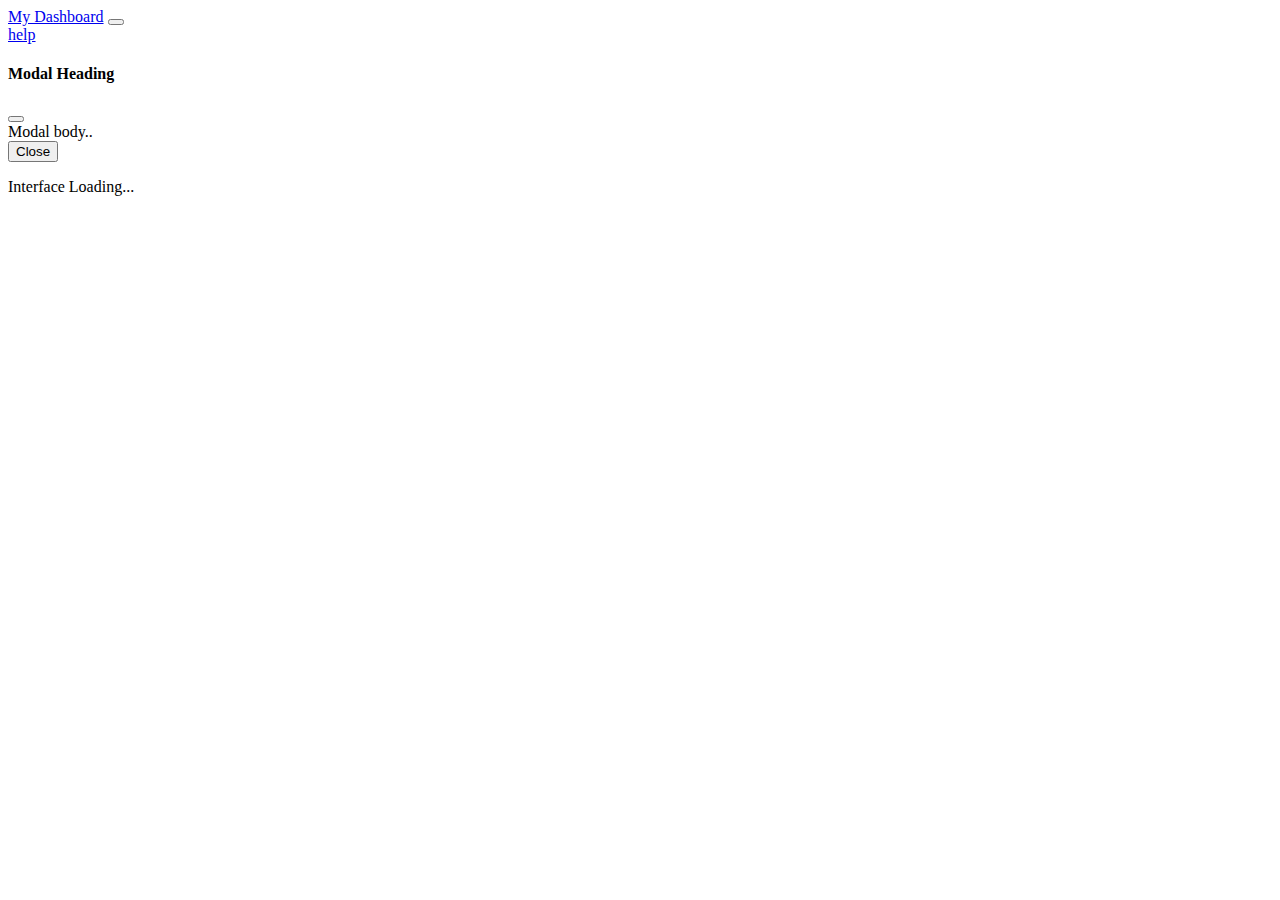
==== docroot/template.html @ 66fd8453 "fix(modal): review code with bootstrap 5" ====
<!DOCTYPE html>
<html lang="en">
<head>
    <meta charset="utf-8">
    <meta name="viewport" content="width=device-width, initial-scale=1">
    <link rel="stylesheet" href="/bootstrap.min.css" integrity="sha384-HY9ZAnZQ16wh2bANwhU31hOJNRNey56NUBfxn5Kn4+X9jUeD4PY3+eQXmnqqBE01" crossorigin="anonymous">
    <link rel="stylesheet" href="/mydashboard.css">
    <link rel="stylesheet" href="/mydashboard-custom.css">
    <script src="/jquery.min.js" integrity="sha256-/xUj+3OJU5yExlq6GSYGSHk7tPXikynS7ogEvDej/m4=" crossorigin="anonymous"></script>
    <script src="/bootstrap.bundle.js" integrity="sha384-phDDN5HPKGi2opHX/b269W21Cu3XoGuAAltbAIhu8Ukkegzt87W3IZQKnDqRGmED" crossorigin="anonymous"></script>
    <script src="/d3.v6.min.js"></script>
    <script src="/mydashboard.js"></script>
</head>
<body>
    <nav class="navbar navbar-expand-lg navbar-dark bg-success">
      <div class="container-fluid">
        <a class="navbar-brand" href="/">My Dashboard</a>
        <button class="navbar-toggler" type="button" data-bs-toggle="collapse" data-bs-target="#navbarSupportedContent" aria-controls="navbarSupportedContent" aria-expanded="false" aria-label="Toggle navigation">
          <span class="navbar-toggler-icon"></span>
        </button>

        <div class="collapse navbar-collapse" id="navbarSupportedContent">
          <div class="navbar-nav" id="mynav">
            <a class="nav-link" href="/doc">help</a>
          </div>
        </div>
      </div>
    </nav>

    <!-- The Modal -->
    <div class="modal fade" tabindex="-1" id="myModal">
      <div class="modal-dialog modal-lg modal-dialog-scrollable">
        <div class="modal-content">
    
          <!-- Modal Header -->
          <div class="modal-header">
            <h4 class="modal-title" id="myModalTitle">Modal Heading</h4>
            <button type="button" class="btn-close" data-bs-dismiss="modal" aria-label="Close"></button>
          </div>
    
          <!-- Modal body -->
          <div class="modal-body" id="myModalBody">
            Modal body..
          </div>
    
          <!-- Modal footer -->
          <div class="modal-footer">
            <button id="myModalCloseBtn" type="button" class="btn btn-danger" data-bs-dismiss="modal">Close</button>
          </div>
    
        </div>
      </div>
    </div>


    <div class="container-fluid">
        <p id="loading">Interface Loading...</p>
        <div class="row" id="remote">
            <svg></svg>
        </div>
    </div>


    <script>
      document.addEventListener('DOMContentLoaded', (event) => {
         makeInterface ();
      });

    </script>

</body>
</html>
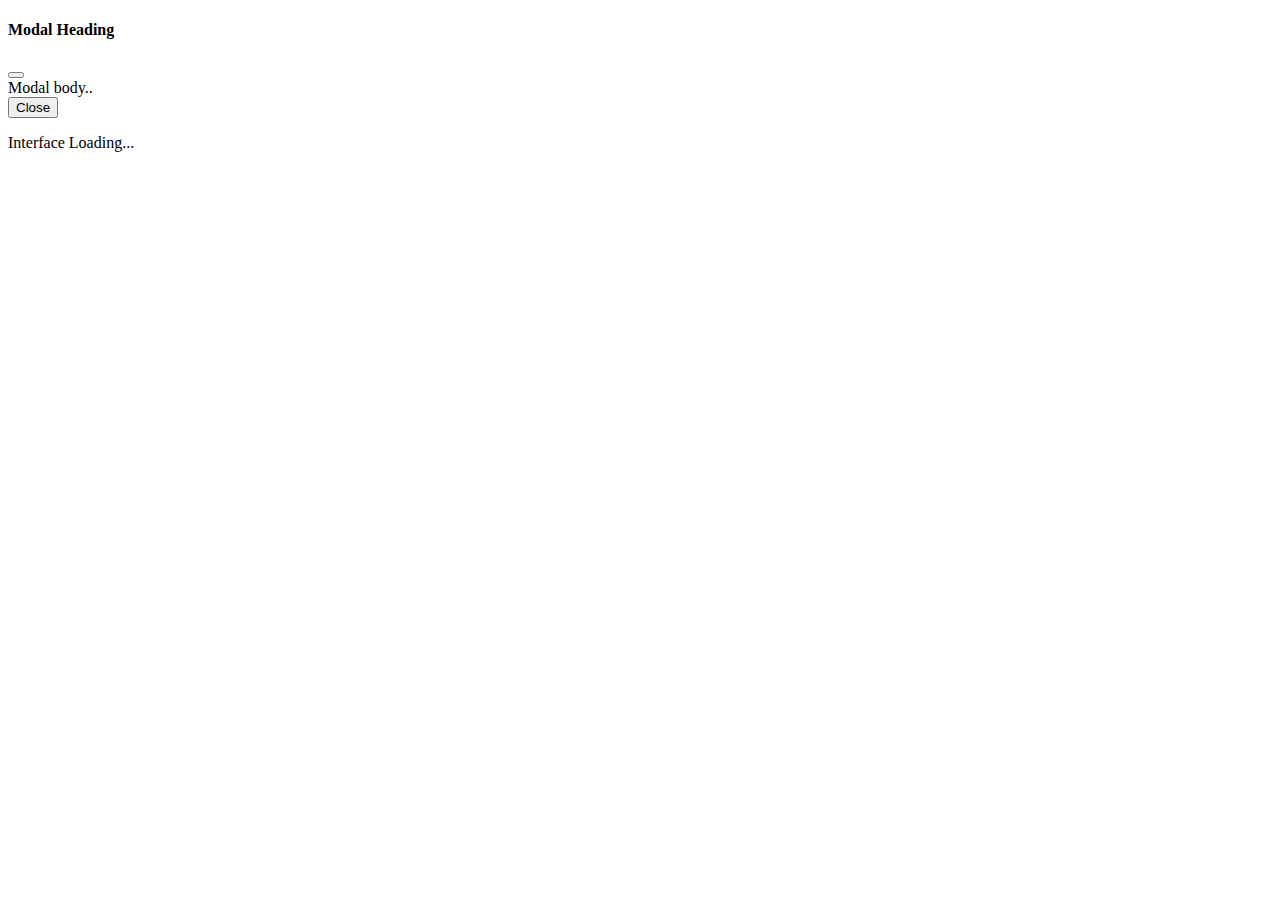
==== commit 1ae40b66: "feat(js): add vuejs and axios with NavBar component" ====
--- a/docroot/template.html
+++ b/docroot/template.html
@@ -4,29 +4,26 @@
 <head>
     <meta charset="utf-8">
     <meta name="viewport" content="width=device-width, initial-scale=1">
-    <link rel="stylesheet" href="/bootstrap.min.css" integrity="sha384-HY9ZAnZQ16wh2bANwhU31hOJNRNey56NUBfxn5Kn4+X9jUeD4PY3+eQXmnqqBE01" crossorigin="anonymous">
-    <link rel="stylesheet" href="/mydashboard.css">
-    <link rel="stylesheet" href="/mydashboard-custom.css">
-    <script src="/jquery.min.js" integrity="sha256-/xUj+3OJU5yExlq6GSYGSHk7tPXikynS7ogEvDej/m4=" crossorigin="anonymous"></script>
-    <script src="/bootstrap.bundle.js" integrity="sha384-phDDN5HPKGi2opHX/b269W21Cu3XoGuAAltbAIhu8Ukkegzt87W3IZQKnDqRGmED" crossorigin="anonymous"></script>
-    <script src="/d3.v6.min.js"></script>
-    <script src="/mydashboard.js"></script>
+    <link rel="stylesheet" href="/css/bootstrap.min.css" integrity="sha384-HY9ZAnZQ16wh2bANwhU31hOJNRNey56NUBfxn5Kn4+X9jUeD4PY3+eQXmnqqBE01" crossorigin="anonymous">
+    <link rel="stylesheet" href="/css/mydashboard.css">
+    <link rel="stylesheet" href="/css/mydashboard-custom.css">
+    <script src="/js/jquery.min.js" integrity="sha256-/xUj+3OJU5yExlq6GSYGSHk7tPXikynS7ogEvDej/m4=" crossorigin="anonymous"></script>
+    <script src="/js/bootstrap.bundle.js" integrity="sha384-phDDN5HPKGi2opHX/b269W21Cu3XoGuAAltbAIhu8Ukkegzt87W3IZQKnDqRGmED" crossorigin="anonymous"></script>
+    <script src="/js/d3.v6.min.js"></script>
+    <script src="/js/mydashboard.js"></script>
+    <script src="/js/axios.min.js" integrity="sha384-cLy/QIp+RoRwaNnhJLMkvAKaF4COLNqAQ7+vznYxje2B9BROqfBXkqwqcQm5Caap" crossorigin="anonymous"></script>
+
+    <!-- VueJS -->
+    <script src="/js/vue.global.prod.js" integrity="sha384-xwpDDJ3UTdNHOF2wSc0WhaRlsXaLX0d320zeCiTzzSeQxCXPKGUrfIeCtATq9J74" crossorigin="anonymous"></script>
+    <!-- Load Components -->
+    <script src="/js/components/NavBar.vue.js"></script>
+    <!-- Load Views -->
+    <script src="/js/views/App.vue.js"></script>
+    <!-- Load VueJS App -->
+    <script src="/js/app.js"></script>
 </head>
 <body>
-    <nav class="navbar navbar-expand-lg navbar-dark bg-success">
-      <div class="container-fluid">
-        <a class="navbar-brand" href="/">My Dashboard</a>
-        <button class="navbar-toggler" type="button" data-bs-toggle="collapse" data-bs-target="#navbarSupportedContent" aria-controls="navbarSupportedContent" aria-expanded="false" aria-label="Toggle navigation">
-          <span class="navbar-toggler-icon"></span>
-        </button>
-
-        <div class="collapse navbar-collapse" id="navbarSupportedContent">
-          <div class="navbar-nav" id="mynav">
-            <a class="nav-link" href="/doc">help</a>
-          </div>
-        </div>
-      </div>
-    </nav>
+  <div id="app"></div>
 
     <!-- The Modal -->
     <div class="modal fade" tabindex="-1" id="myModal">
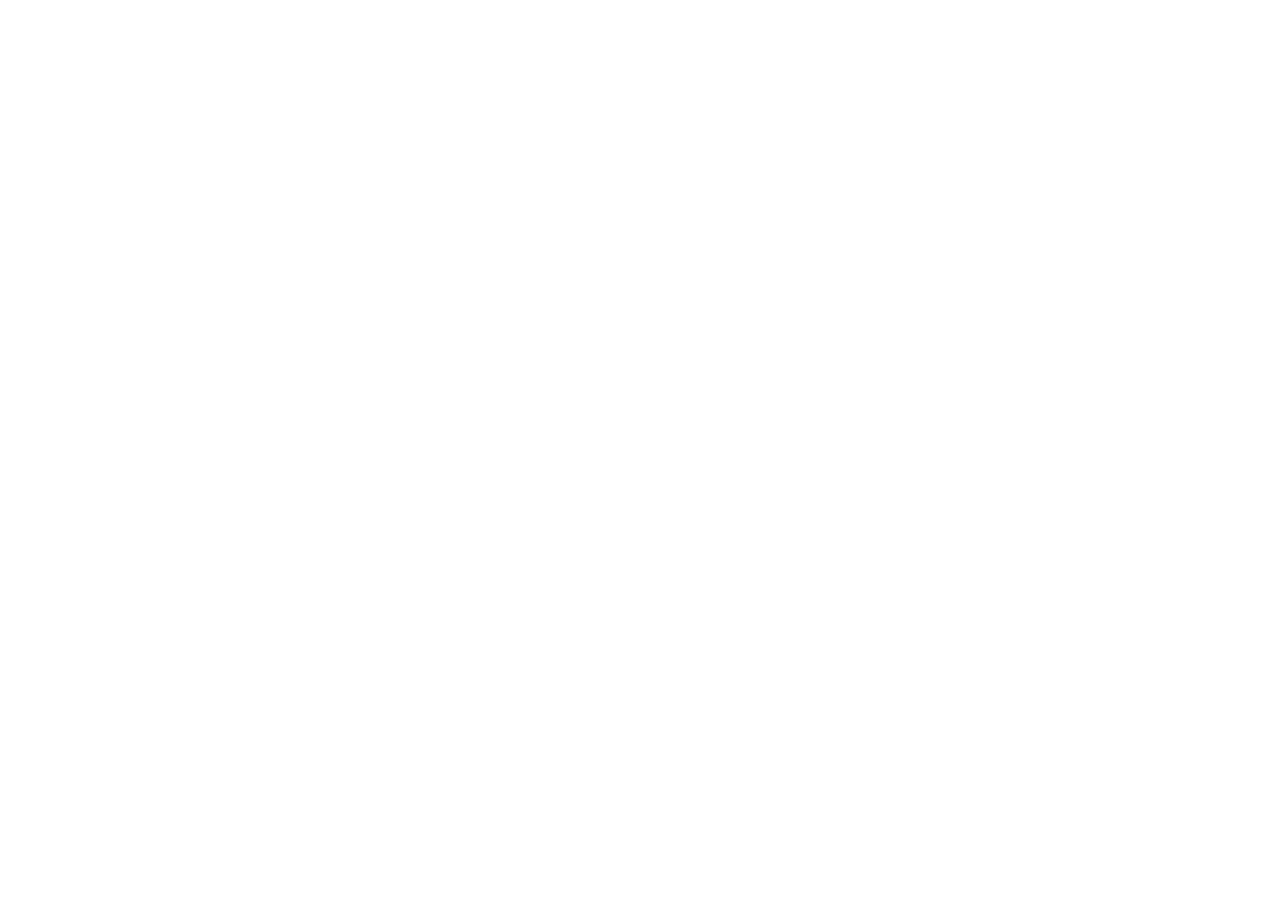
==== commit 47ceab85: "refact(js): move code to vuejs component" ====
--- a/docroot/template.html
+++ b/docroot/template.html
@@ -1,4 +1,3 @@
-
 <!DOCTYPE html>
 <html lang="en">
 <head>
@@ -14,58 +13,20 @@
     <script src="/js/axios.min.js" integrity="sha384-cLy/QIp+RoRwaNnhJLMkvAKaF4COLNqAQ7+vznYxje2B9BROqfBXkqwqcQm5Caap" crossorigin="anonymous"></script>
 
     <!-- VueJS -->
-    <script src="/js/vue.global.prod.js" integrity="sha384-xwpDDJ3UTdNHOF2wSc0WhaRlsXaLX0d320zeCiTzzSeQxCXPKGUrfIeCtATq9J74" crossorigin="anonymous"></script>
+    <script src="/js/vue.global.prod.js"></script>
     <!-- Load Components -->
     <script src="/js/components/NavBar.vue.js"></script>
+    <script src="/js/components/RemoteAccess/Site.vue.js"></script>
+    <script src="/js/components/RemoteAccess/Domain.vue.js"></script>
+    <script src="/js/components/RemoteAccess/Host.vue.js"></script>
     <!-- Load Views -->
     <script src="/js/views/App.vue.js"></script>
+    <script src="/js/views/RemoteAccess.vue.js"></script>
     <!-- Load VueJS App -->
     <script src="/js/app.js"></script>
 </head>
 <body>
   <div id="app"></div>
-
-    <!-- The Modal -->
-    <div class="modal fade" tabindex="-1" id="myModal">
-      <div class="modal-dialog modal-lg modal-dialog-scrollable">
-        <div class="modal-content">
-    
-          <!-- Modal Header -->
-          <div class="modal-header">
-            <h4 class="modal-title" id="myModalTitle">Modal Heading</h4>
-            <button type="button" class="btn-close" data-bs-dismiss="modal" aria-label="Close"></button>
-          </div>
-    
-          <!-- Modal body -->
-          <div class="modal-body" id="myModalBody">
-            Modal body..
-          </div>
-    
-          <!-- Modal footer -->
-          <div class="modal-footer">
-            <button id="myModalCloseBtn" type="button" class="btn btn-danger" data-bs-dismiss="modal">Close</button>
-          </div>
-    
-        </div>
-      </div>
-    </div>
-
-
-    <div class="container-fluid">
-        <p id="loading">Interface Loading...</p>
-        <div class="row" id="remote">
-            <svg></svg>
-        </div>
-    </div>
-
-
-    <script>
-      document.addEventListener('DOMContentLoaded', (event) => {
-         makeInterface ();
-      });
-
-    </script>
-
 </body>
 </html>
 
